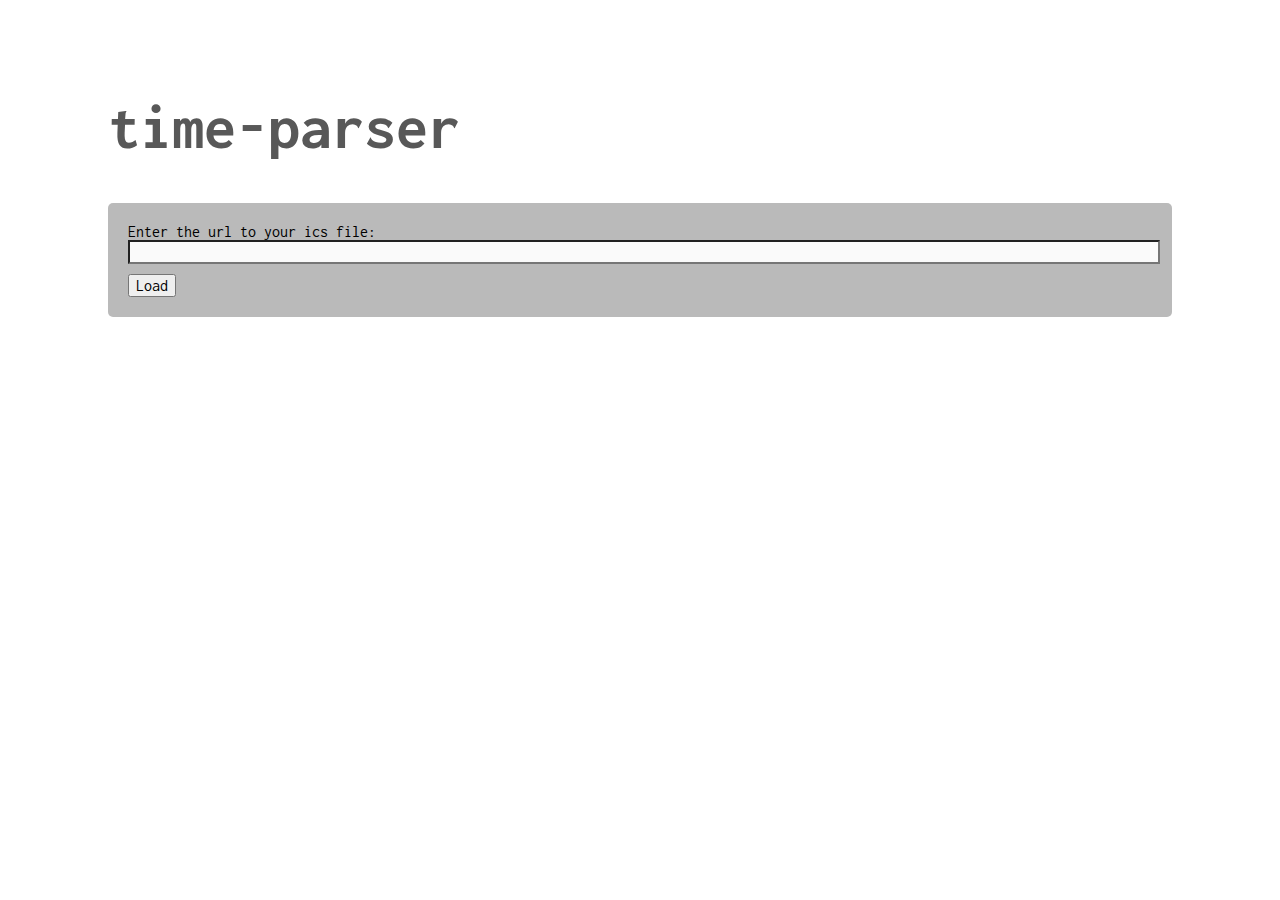
==== static/index.html @ 41211f9a "Initial commit" ====
<!DOCTYPE html PUBLIC "-//W3C//DTD HTML 4.01 Transitional//EN"
   "http://www.w3.org/TR/html4/loose.dtd">

<html lang="en">
	<head>
		<link href='http://fonts.googleapis.com/css?family=Inconsolata' rel='stylesheet' type='text/css'>
		<link href="css/index.css" rel="stylesheet" type="text/css">
		
		<script type="text/javascript" src="http://code.jquery.com/jquery-1.7.1.min.js" ></script>
		<script>
		
		function addListeners() {
			$("button").click(function(event) {
				// submit url to server
				var form_data = $("#submit_form").serialize();
				$.ajax({
					type: $("#submit_form").attr('method'),
					url: $("#submit_form").attr('action'),
					data: form_data,
					success: function(data) {
						$('#content').html(data)
						addListeners();
					}
				});
			});
		}
		
		$(document).ready(function() {
			addListeners();
		});
		</script
				
		<meta http-equiv="Content-Type" content="text/html; charset=utf-8">
		<title>time-parser</title>
		<meta name="generator" content="TextMate http://macromates.com/">
		<meta name="author" content="Emil Arfvidsson">

		<!-- Date: 2012-01-17 -->
	</head>
	<body>
		<div class="main_content_column">
			<h1 class="main_title">
				time-parser
			</h1>
			
			<div id="content">
				Enter the url to your ics file:
				
				<form id="submit_form" method="get" action="/create">
					<input class="text_field" name="ics_url" type="text" />
				</form>
				<button class="submit_button">Load</button>
			</div>
			
			
		</div>
		
	</body>
</html>
---- static/css/index.css ----
h1.main_title {
	position: relative;
	top: 50px;
	color: #585858;
	font-size:4em;
	font-weight:;
}

body {
	font-family: 'Inconsolata', sans-serif;
}

button.submit_button, 
button.create_button {
	margin-top:10px;
	font-family: 'Inconsolata', sans-serif;
	font-size:1.0em;
}

input.text_field {
	border: 1;
	width: 100%;
	background-color: #fafafa;
	font-size:1.0em;
	margin-left:auto;
	margin-right:auto;
}

.main_content_column {
	position: relative;
	margin-left: 100px;
	margin-right: 100px;
	min-width: 400px;
}

#content {
	position: relative;
	top: 50px;
	padding: 20px;
	background-color: #bababa;
	border-radius: 5px;
}
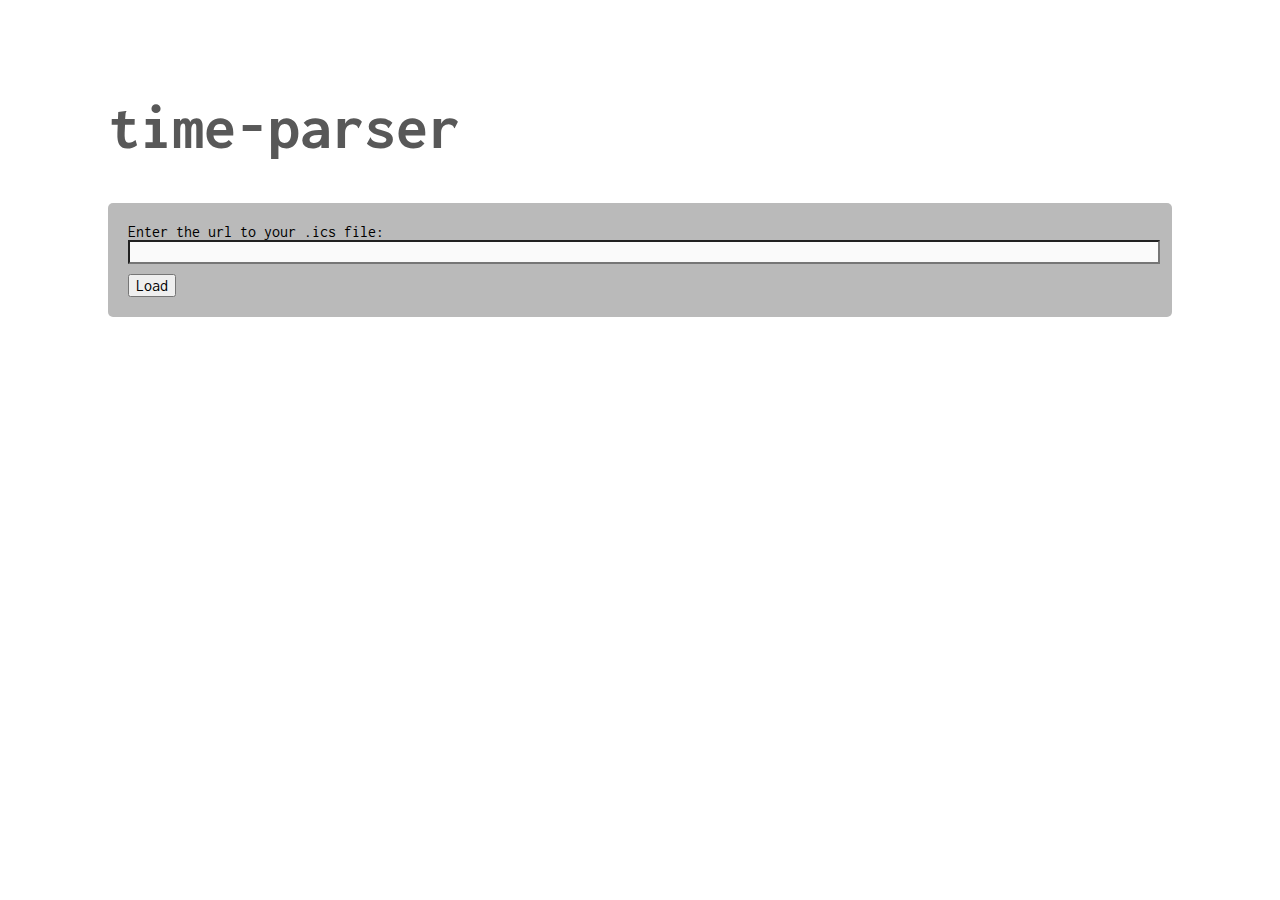
==== commit ac0810e7: "Working version 1" ====
--- a/static/index.html
+++ b/static/index.html
@@ -44,7 +44,7 @@
 			</h1>
 			
 			<div id="content">
-				Enter the url to your ics file:
+				Enter the url to your .ics file:
 				
 				<form id="submit_form" method="get" action="/create">
 					<input class="text_field" name="ics_url" type="text" />
